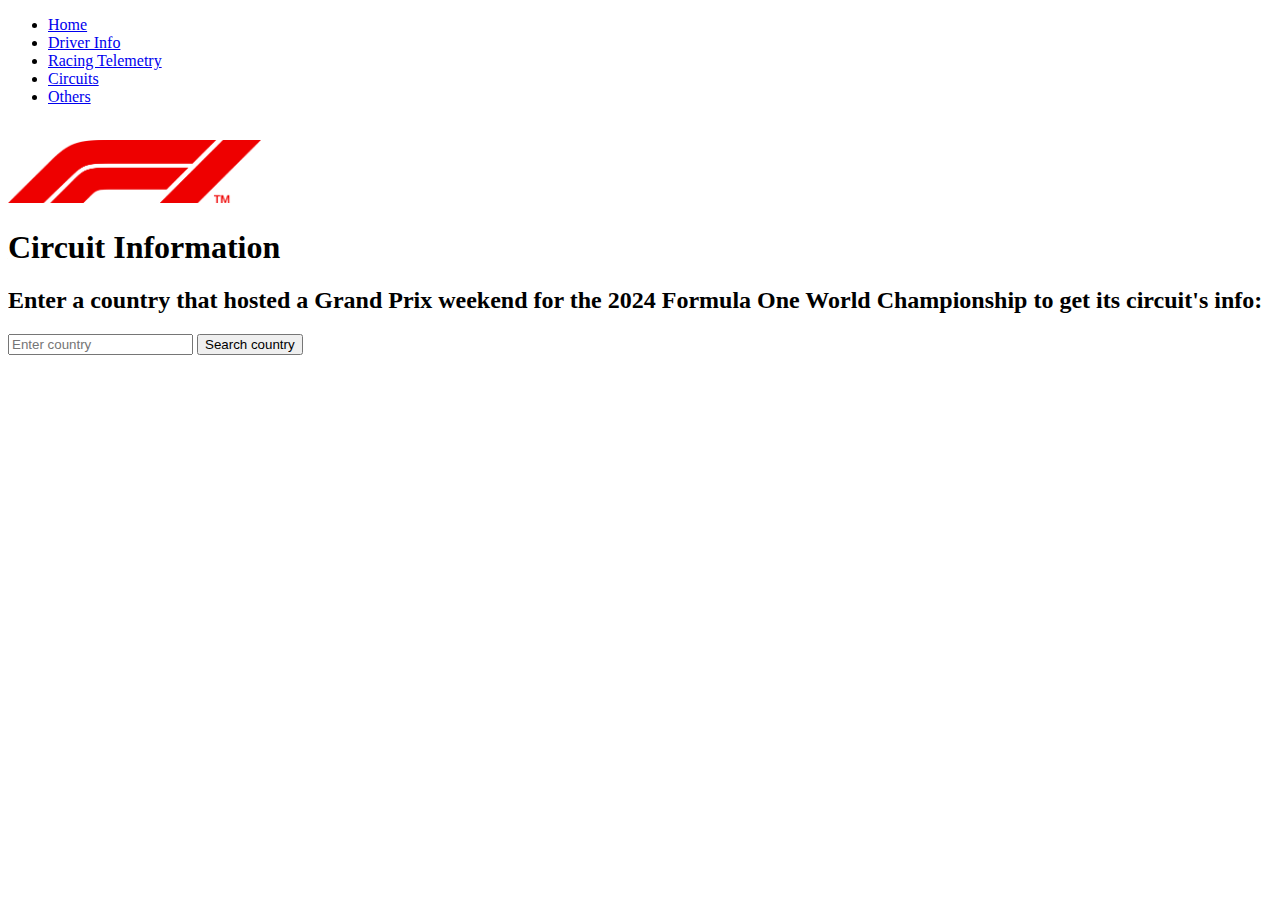
==== f1/circuit.html @ 59eee99f "Update circuit.html" ====
<!DOCTYPE html>
<html lang="en">
<head>
  <meta charset="UTF-8">
  <meta name="viewport" content="width=device-width, initial-scale=1.0">

  <title>F1 project</title>
  <link rel="stylesheet" href="f1.css">
  <script src="f1.js" defer></script>
</head>


<body>
 
 
<div class="navbar">

 <nav>
  <ul>
    <li><a href="index.html">Home</a></li>
    <li><a href="driverInfo.html">Driver Info</a></li>
    <li><a href="racingTelemetry.html">Racing Telemetry</a></li>
    <li><a href="circuit.html">Circuits</a></li>
    <li><a href="others.html">Others</a></li>
  </ul>
 </nav>


</div>


<div class="mainBanner">

<br><img src="images/f1logo.png" 
class="projectLogo" width="20%" height="20%" alt="f1 image">



</div>  


<div class="circuitInfoHeader">
  
    <h1>Circuit Information</h1>
    <h2>Enter a country that hosted a Grand Prix weekend for the 2024 Formula One World Championship to get its circuit's info:</h2>
    
</div>
    
<div class="circuitInput">    
  <input type="text" id="country1" placeholder="Enter country"> 
  <button id="fetchButton3">Search country</button><br> 
  <div id="data-container3"></div>
</div>

</body>

</html>
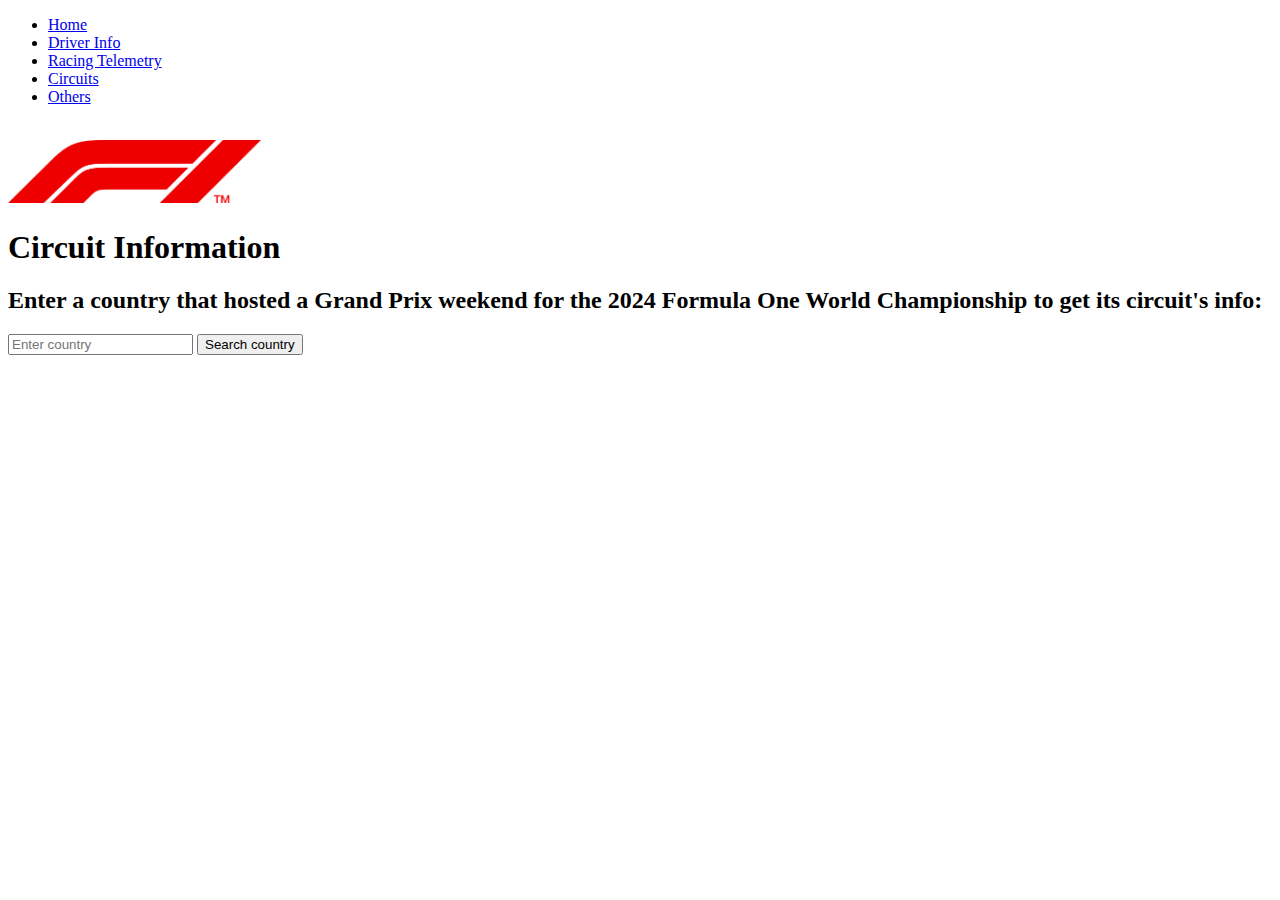
==== commit c43af70a: "Update circuit.html" ====
--- a/f1/circuit.html
+++ b/f1/circuit.html
@@ -17,7 +17,7 @@
 
  <nav>
   <ul>
-    <li><a href="index.html">Home</a></li>
+    <li><a href="inde.html">Home</a></li>
     <li><a href="driverInfo.html">Driver Info</a></li>
     <li><a href="racingTelemetry.html">Racing Telemetry</a></li>
     <li><a href="circuit.html">Circuits</a></li>
